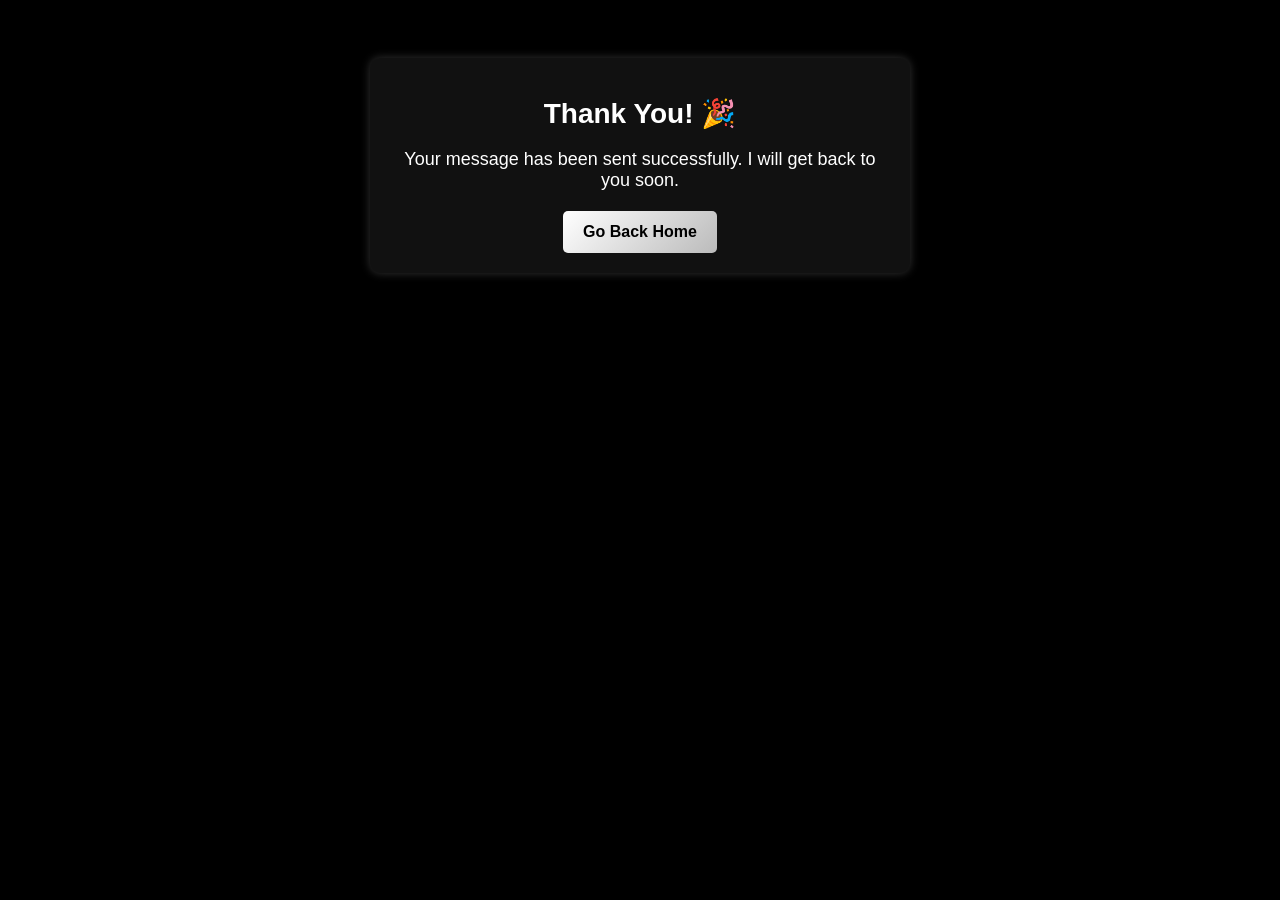
==== thank-you.html @ b7e0e875 "Add files via upload" ====
<!DOCTYPE html>
<html lang="en">
<head>
    <meta charset="UTF-8">
    <meta name="viewport" content="width=device-width, initial-scale=1.0">
    <title>Thank You!</title>
    <style>
        body {
            background: #000;
            color: #fff;
            font-family: Arial, sans-serif;
            text-align: center;
            padding: 50px;
        }
        .container {
            max-width: 500px;
            margin: auto;
            padding: 20px;
            background: #111;
            border-radius: 10px;
            box-shadow: 0 0 10px rgba(255, 255, 255, 0.2);
        }
        h1 {
            font-size: 28px;
        }
        p {
            font-size: 18px;
            margin-bottom: 20px;
        }
        .btn {
            display: inline-block;
            padding: 12px 20px;
            background: linear-gradient(135deg, #fff, #bbb);
            color: #000;
            font-size: 16px;
            font-weight: bold;
            text-decoration: none;
            border-radius: 5px;
            transition: 0.3s;
        }
        .btn:hover {
            background: linear-gradient(135deg, #ddd, #999);
        }
    </style>
</head>
<body>

    <div class="container">
        <h1>Thank You! 🎉</h1>
        <p>Your message has been sent successfully. I will get back to you soon.</p>
        <a href="index.html" class="btn">Go Back Home</a>
    </div>

</body>
</html>
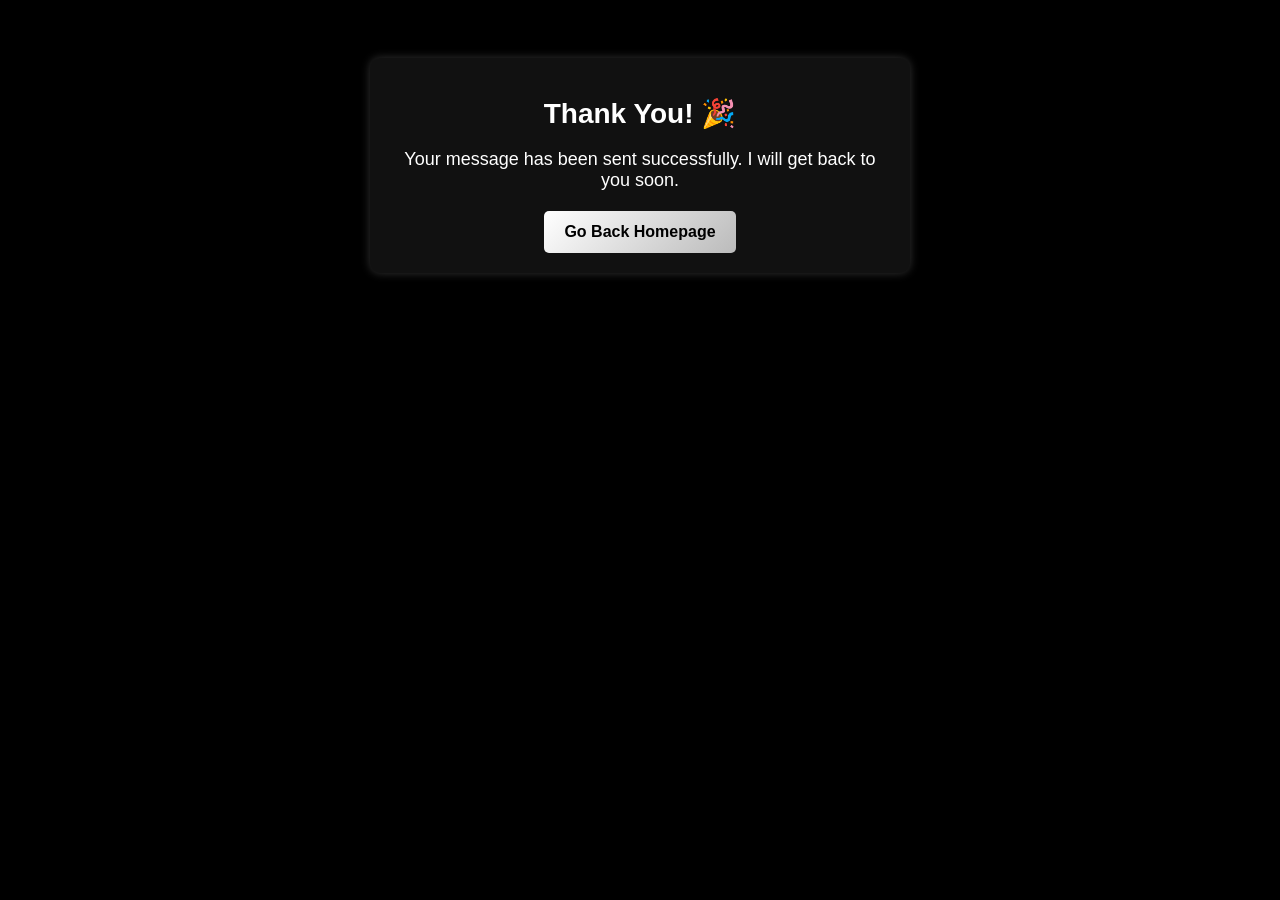
==== commit cf6b7b74: "Update thank-you.html" ====
--- a/thank-you.html
+++ b/thank-you.html
@@ -48,7 +48,7 @@
     <div class="container">
         <h1>Thank You! 🎉</h1>
         <p>Your message has been sent successfully. I will get back to you soon.</p>
-        <a href="index.html" class="btn">Go Back Home</a>
+        <a href="index.html" class="btn">Go Back Homepage</a>
     </div>
 
 </body>
